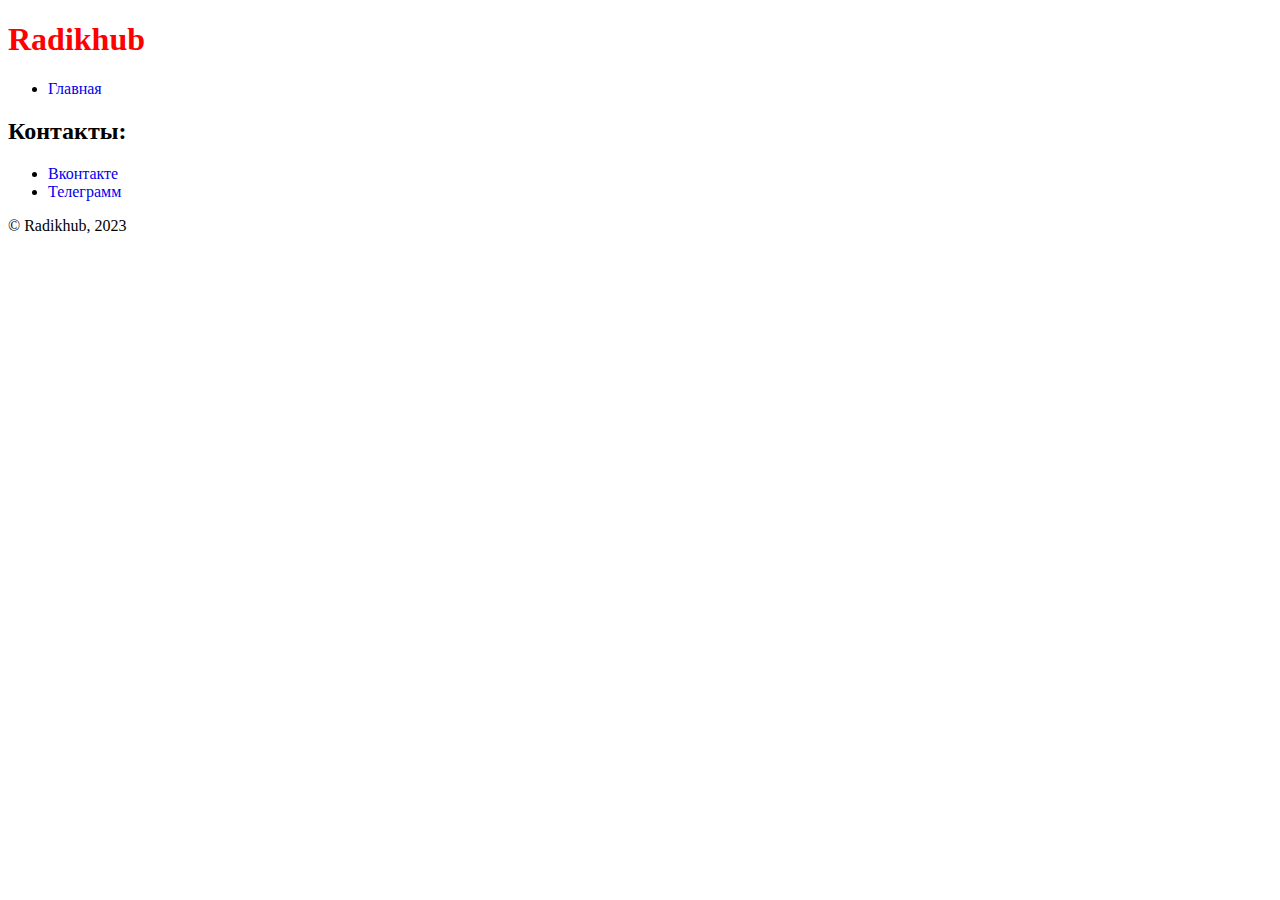
==== 3.html @ f0ff9e41 "Add files via upload" ====
<!DOCTYPE html>
<html>
  <head>
    <meta charset="UTF-8">
    <title>Radikhub</title>
	<link rel="stylesheet" type="text/css" href="3.css">
	<link rel="icon" href="icon-round.png" type="image/x-icon">
  </head>
  <body>
    <!-- Здесь будет ваш контент -->
    
    <!-- Шапка сайта -->
    <header>
      <h1>Radikhub</h1>
      <nav>
        <ul>
          <li><a href="1.html">Главная</a></li>
        </ul>
      </nav>	
    </header>
    
    <!-- Основной контент -->
    <main>
      <h2> Контакты:</h2>
		<nav>
			<ul>
				<li><a href="https://vk.com/prostvladik">Вконтакте</li>
				<li><a href="https://t.me/top4ic1">Телеграмм</a></li>
			</ul>
		</nav>
    </main>
    
    <!-- Футер сайта -->
    <footer>
      <p>&copy; Radikhub, 2023</p>
    </footer>
  </body>
</html>
---- 3.css ----
h1 {
  color: red;
}

a {
  text-decoration: none;
}
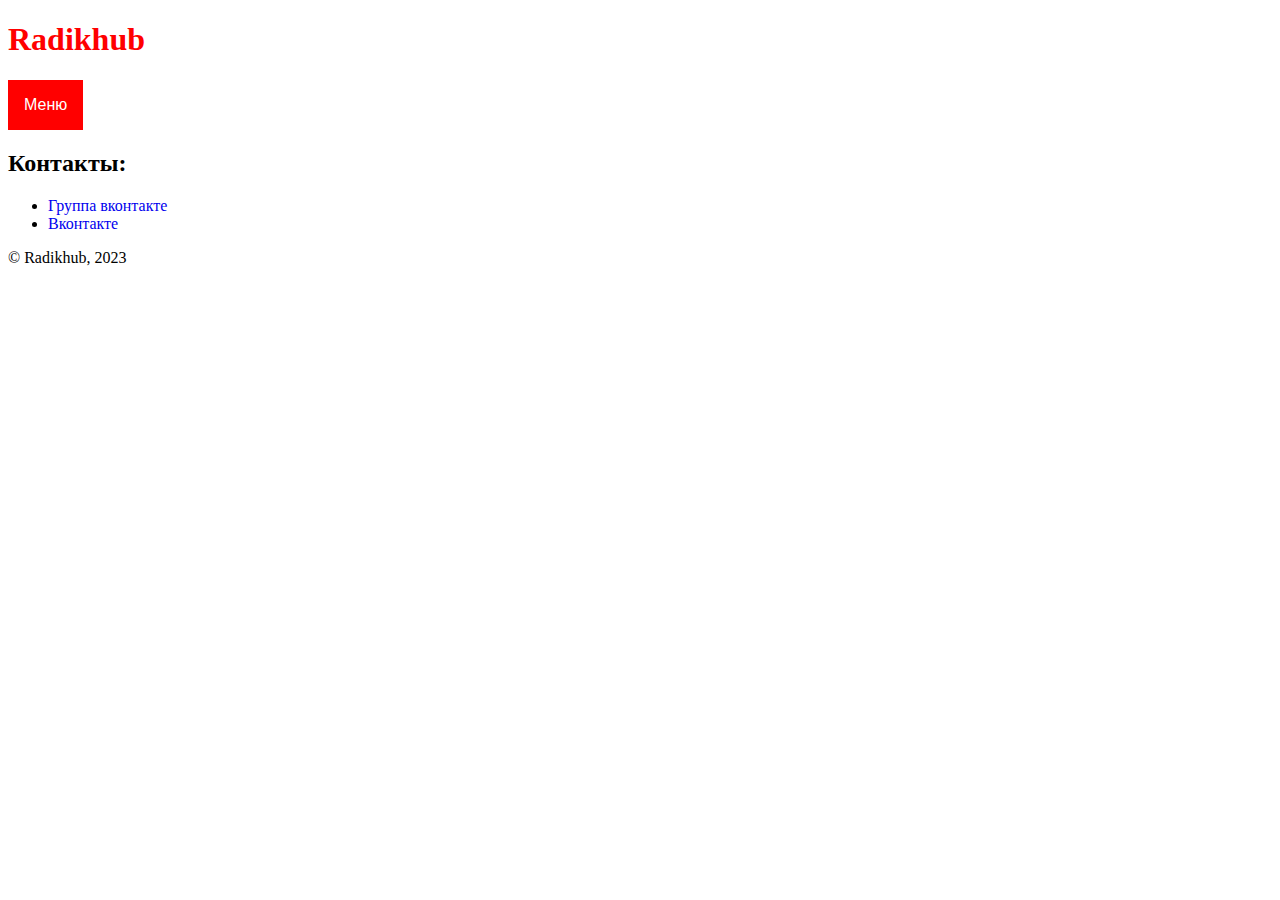
==== commit 9872d0e4: "Add files via upload" ====
--- a/3.html
+++ b/3.html
@@ -5,18 +5,63 @@
     <title>Radikhub</title>
 	<link rel="stylesheet" type="text/css" href="3.css">
 	<link rel="icon" href="icon-round.png" type="image/x-icon">
+	<style>
+.dropbtn {
+  background-color: red;
+  color: white;
+  padding: 16px;
+  font-size: 16px;
+  border: none;
+  cursor: pointer;
+}
+
+.dropbtn:hover, .dropbtn:focus {
+  background-color: #B22222;
+}
+
+.dropdown {
+  position: relative;
+  display: inline-block;
+}
+
+.dropdown-content {
+  display: none;
+  position: absolute;
+  background-color: #f1f1f1;
+  min-width: 160px;
+  overflow: auto;
+  box-shadow: 0px 8px 16px 0px rgba(0,0,0,0.2);
+  z-index: 1;
+}
+
+.dropdown-content a {
+  color: black;
+  padding: 12px 16px;
+  text-decoration: none;
+  display: block;
+}
+
+.dropdown a:hover {background-color: #ddd;}
+
+.show {display: block;}
+</style>
   </head>
   <body>
     <!-- Здесь будет ваш контент -->
     
     <!-- Шапка сайта -->
     <header>
-      <h1>Radikhub</h1>
-      <nav>
-        <ul>
-          <li><a href="1.html">Главная</a></li>
-        </ul>
-      </nav>	
+      <h1><a href="1.html" style="color:red">Radikhub</a></h1>
+	  <div class="dropdown">
+  <button onclick="myFunction()" class="dropbtn"> Меню</button>
+  <div id="myDropdown" class="dropdown-content">
+    <a href="1.html">Главная</a>
+    <a href="2.html">Выбор предмета</a>
+	<a href="5.html">Заказ</a>
+    <a href="3.html">Контакты</a>	
+  </div>
+</div>
+      
     </header>
     
     <!-- Основной контент -->
@@ -24,15 +69,34 @@
       <h2> Контакты:</h2>
 		<nav>
 			<ul>
-				<li><a href="https://vk.com/prostvladik">Вконтакте</li>
-				<li><a href="https://t.me/top4ic1">Телеграмм</a></li>
+			     <li><a href="https://vk.com/club219465195">Группа вконтакте</li>
+				 <li><a href="https://vk.com/prostvladik">Вконтакте</a></li>
+
 			</ul>
 		</nav>
     </main>
-    
+    <script>
+/* Когда пользователь нажимает на кнопку, переключаться раскрывает содержимое */
+function myFunction() {
+  document.getElementById("myDropdown").classList.toggle("show");
+}
+// Закрыть раскрывающийся список, если пользователь щелкнет за его пределами.
+window.onclick = function(event) {
+  if (!event.target.matches('.dropbtn')) {
+    var dropdowns = document.getElementsByClassName("dropdown-content");
+    var i;
+    for (i = 0; i < dropdowns.length; i++) {
+      var openDropdown = dropdowns[i];
+      if (openDropdown.classList.contains('show')) {
+        openDropdown.classList.remove('show');
+      }
+    }
+  }
+}
+</script>
     <!-- Футер сайта -->
     <footer>
-      <p>&copy; Radikhub, 2023</p>
+      <a>&copy; Radikhub, 2023</a>
     </footer>
   </body>
 </html>
